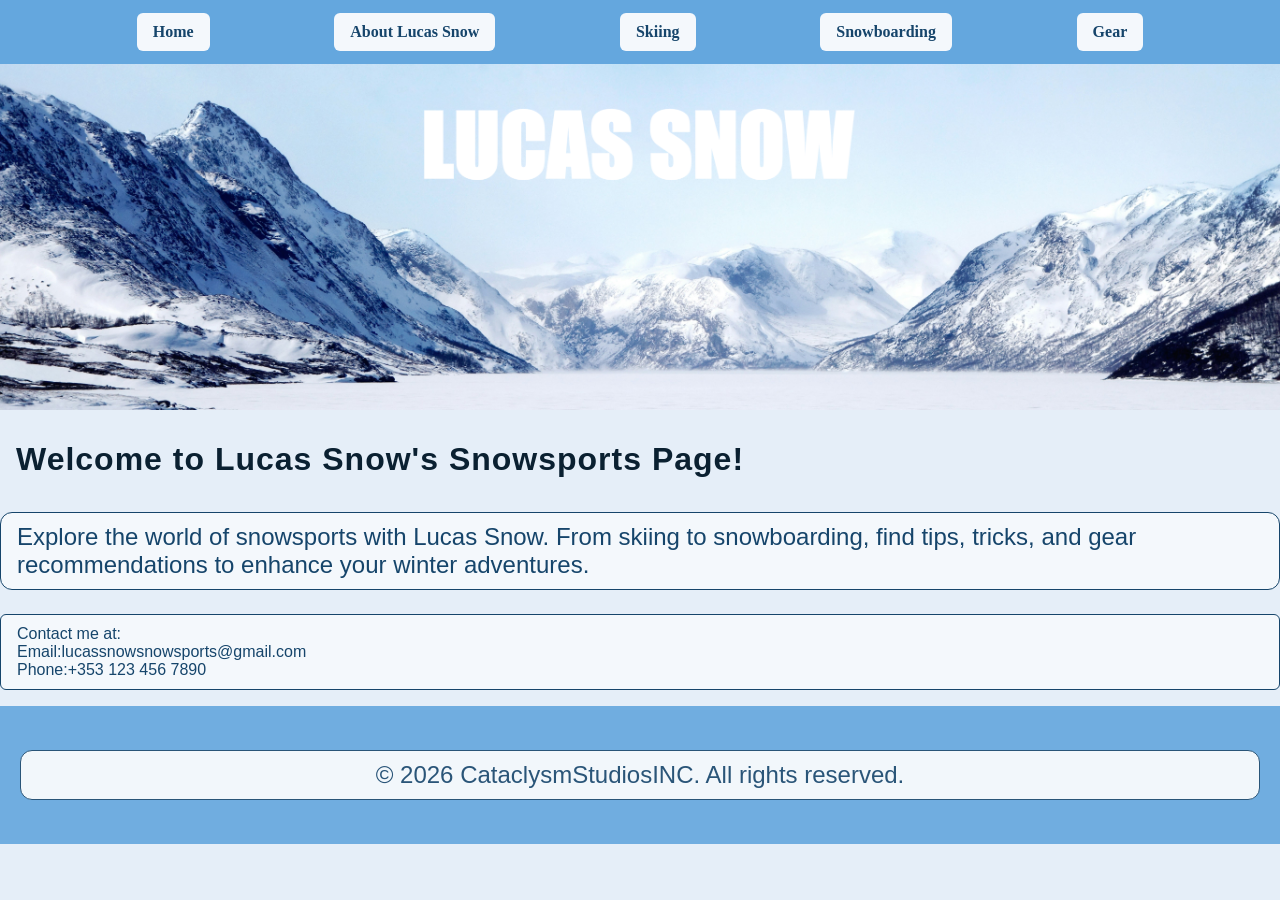
==== index.html @ a20a3c80 "week4v1000 bugfix" ====
<!DOCTYPE html>
<html lang="en">
<head>
    <link rel="stylesheet" href="style.css">
    <meta charset="UTF-8">
    <meta name="viewport" content="width=device-width, initial-scale=1.0">
    <title>Lucas Snow | Snowsports </title>
</head>
<body>
        <nav>
        <a href="index.html">Home</a>
        <a href="about.html">About Lucas Snow</a>
        <a href="#">Skiing</a>
        <a href="#">Snowboarding</a>
        <a href="#">Gear</a>
    </nav>
    <img src="images\mountains.png" alt="snowy mountains" width="100%" height="auto" style="display: block">
    <h1>Welcome to Lucas Snow's Snowsports Page!</h1>
    <p >Explore the world of snowsports with Lucas Snow. From skiing to snowboarding, find tips, tricks, and gear recommendations to enhance your winter adventures.</p>

    <p id="textboxcolor">
        Contact me at:<br>
        Email:lucassnowsnowsports@gmail.com<br>
        Phone:+353 123 456 7890<br>
    </p>
    <footer id="copyright">
        <p>&copy; 2026 CataclysmStudiosINC. All rights reserved.</p>
    </footer>
</body>
</html>
---- style.css ----
h1{
    font-family: 'Impact', sans-serif;
    color: #0a2031;
    letter-spacing: 1px;
    padding: 10px 16px;
}
body {
    margin: 0;
    padding: 0;
    box-sizing: border-box;
    background-color: #e5eef8;
}
nav {
    display: flex;
    justify-content: space-evenly;
    align-items: center;
    min-height: 64px;
    padding: 0 12px;
    position: sticky;
    top: 0;
    background-color: rgb(100, 167, 222);
    z-index: 1000;
}

nav a {
    display: inline-block;
    padding: 10px 16px;
    border-radius: 6px;
    background-color: #f4f8fc;
    color: #16456b;
    text-decoration: none;
    font-weight: 600;
}

nav a:hover {
    background-color: #16456b;
    color: #fff;
}

p
{
    font-family: 'helvetica', sans-serif;
    font-size: 24px;
    background-color: #f4f8fc;
    color: #16456b;
    border: 1px solid #16456b;
    border-radius: 12px;
    padding: 10px 16px;
}

#copyright{
    
    background-color: rgb(100, 167, 222);
    color: #000000;
    opacity: 0.9;
    text-align: center;
    padding: 20px;
    font-size: 12px;
}
#textboxcolor{
    background-color: #f4f8fc;
    color: #16456b;
    border: 1px solid #16456b;
    border-radius: 6px;
    padding: 10px 16px;
    font-size: 16px;
}
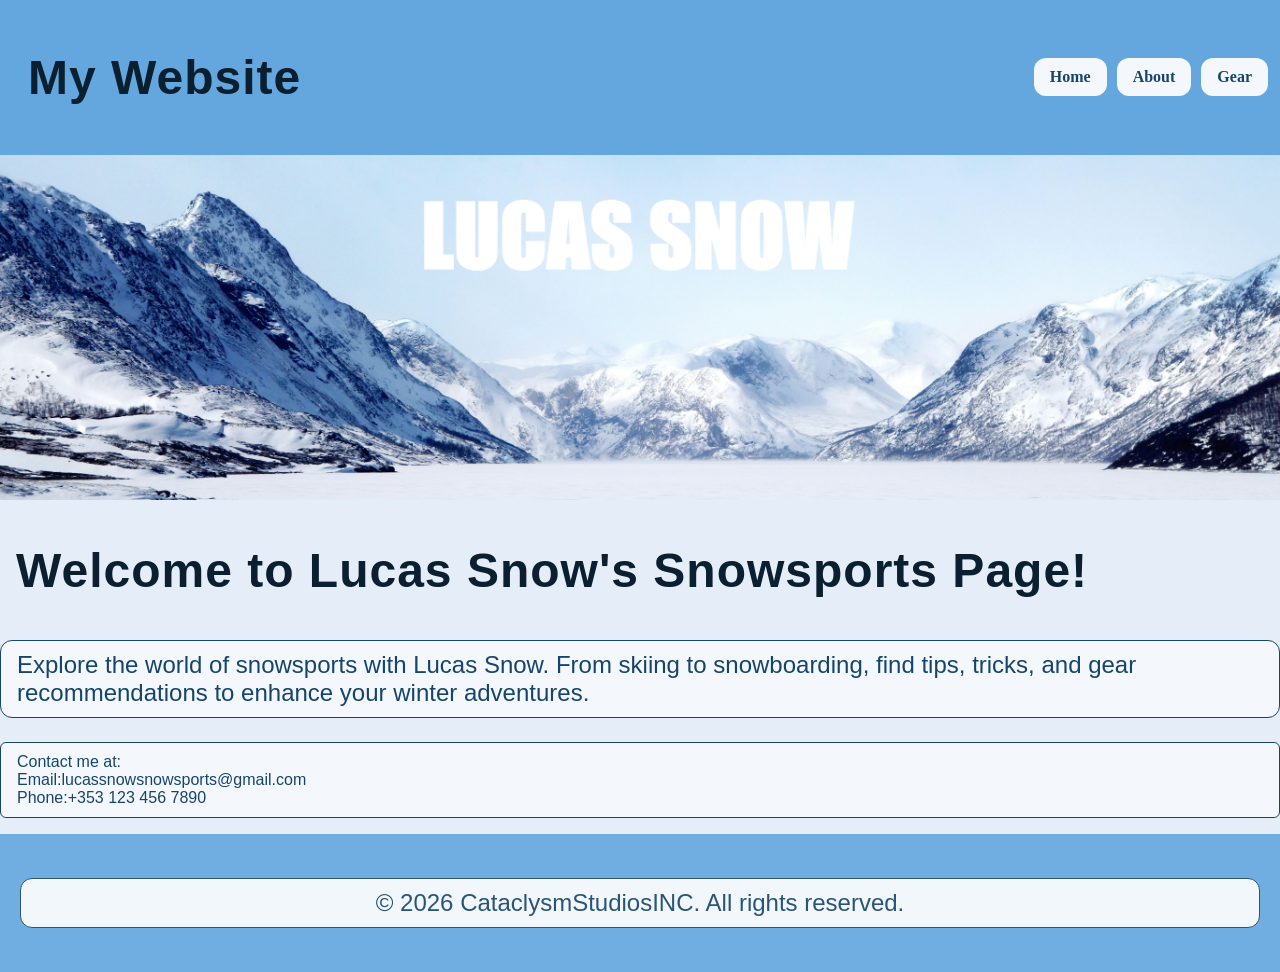
==== commit ed0c4ed9: "week11Update I updated the mobile accesibility, flexbox, and such" ====
--- a/index.html
+++ b/index.html
@@ -7,13 +7,19 @@
     <title>Lucas Snow | Snowsports </title>
 </head>
 <body>
-        <nav>
+       <nav>
+    <h1>My Website</h1>
+
+    <button class="hamburger" onclick="toggleMenu()">
+        ☰
+    </button>
+
+    <div class="nav-links" id="navLinks">
         <a href="index.html">Home</a>
-        <a href="about.html">About Lucas Snow</a>
-        <a href="#">Skiing</a>
-        <a href="#">Snowboarding</a>
-        <a href="#">Gear</a>
-    </nav>
+        <a href="about.html">About</a>
+        <a href="gear.html">Gear</a>
+    </div>
+</nav>
     <img src="images\mountains.png" alt="snowy mountains" width="100%" height="auto" style="display: block">
     <h1>Welcome to Lucas Snow's Snowsports Page!</h1>
     <p >Explore the world of snowsports with Lucas Snow. From skiing to snowboarding, find tips, tricks, and gear recommendations to enhance your winter adventures.</p>
@@ -27,4 +33,5 @@
         <p>&copy; 2026 CataclysmStudiosINC. All rights reserved.</p>
     </footer>
 </body>
+<script src="script.js"></script>
 </html>
--- a/style.css
+++ b/style.css
@@ -1,14 +1,22 @@
-h1{
+h1 {
     font-family: 'Impact', sans-serif;
     color: #0a2031;
     letter-spacing: 1px;
     padding: 10px 16px;
+    font-size: clamp(1.8rem, 5vw, 3rem);
 }
 body {
     margin: 0;
     padding: 0;
-    box-sizing: border-box;
     background-color: #e5eef8;
+
+}
+#notindexpage{
+    margin: 0;
+    padding: 0;
+    background-color: #e5eef8;
+    background-image: url('images/brahm.jpg');
+    background-size: cover;
 }
 nav {
     display: flex;
@@ -25,7 +33,7 @@
 nav a {
     display: inline-block;
     padding: 10px 16px;
-    border-radius: 6px;
+    border-radius: 12px;
     background-color: #f4f8fc;
     color: #16456b;
     text-decoration: none;
@@ -35,12 +43,12 @@
 nav a:hover {
     background-color: #16456b;
     color: #fff;
+    border-radius: 6px;
 }
 
-p
-{
-    font-family: 'helvetica', sans-serif;
-    font-size: 24px;
+p {
+    font-family: Helvetica, sans-serif;
+    font-size: clamp(1rem, 3vw, 1.5rem);
     background-color: #f4f8fc;
     color: #16456b;
     border: 1px solid #16456b;
@@ -64,4 +72,98 @@
     border-radius: 6px;
     padding: 10px 16px;
     font-size: 16px;
+}
+#image1 {
+    width: 100%;
+    max-width: 800px;
+    height: auto;
+    display: block;
+    margin: 20px auto;
+    border-radius: 12px;
+}
+
+
+@media (max-width: 768px) {
+
+    nav {
+        flex-direction: column;
+        gap: 10px;
+        padding: 10px;
+    }
+
+    nav a {
+        width: 90%;
+        text-align: center;
+    }
+
+    h1 {
+        text-align: center;
+    }
+
+    p {
+        font-size: 18px;
+        margin: 10px;
+    }
+
+    #textboxcolor {
+        width: 90%;
+        box-sizing: border-box;
+    }
+}
+* {
+    box-sizing: border-box;
+}
+
+nav {
+    display: flex;
+    justify-content: space-between;
+    align-items: center;
+    min-height: 64px;
+    padding: 0 12px;
+    position: sticky;
+    top: 0;
+    background-color: rgb(100, 167, 222);
+    z-index: 1000;
+}
+
+.nav-links {
+    display: flex;
+    gap: 10px;
+}
+
+.hamburger {
+    display: none;
+    font-size: 28px;
+    border: none;
+    background: none;
+    cursor: pointer;
+    color: #16456b;
+}
+
+@media (max-width: 768px) {
+
+    .hamburger {
+        display: block;
+    }
+
+    .nav-links {
+        display: none;
+        flex-direction: column;
+        position: sticky;
+        top: 64px;
+        left: 0;
+        width: 100%;
+        background-color: rgb(100, 167, 222);
+        padding: 10px 0;
+    }
+
+    .nav-links a {
+        width: 90%;
+        margin: 5px auto;
+        text-align: center;
+    }
+
+    .nav-links.active {
+        display: flex;
+    }
 }
